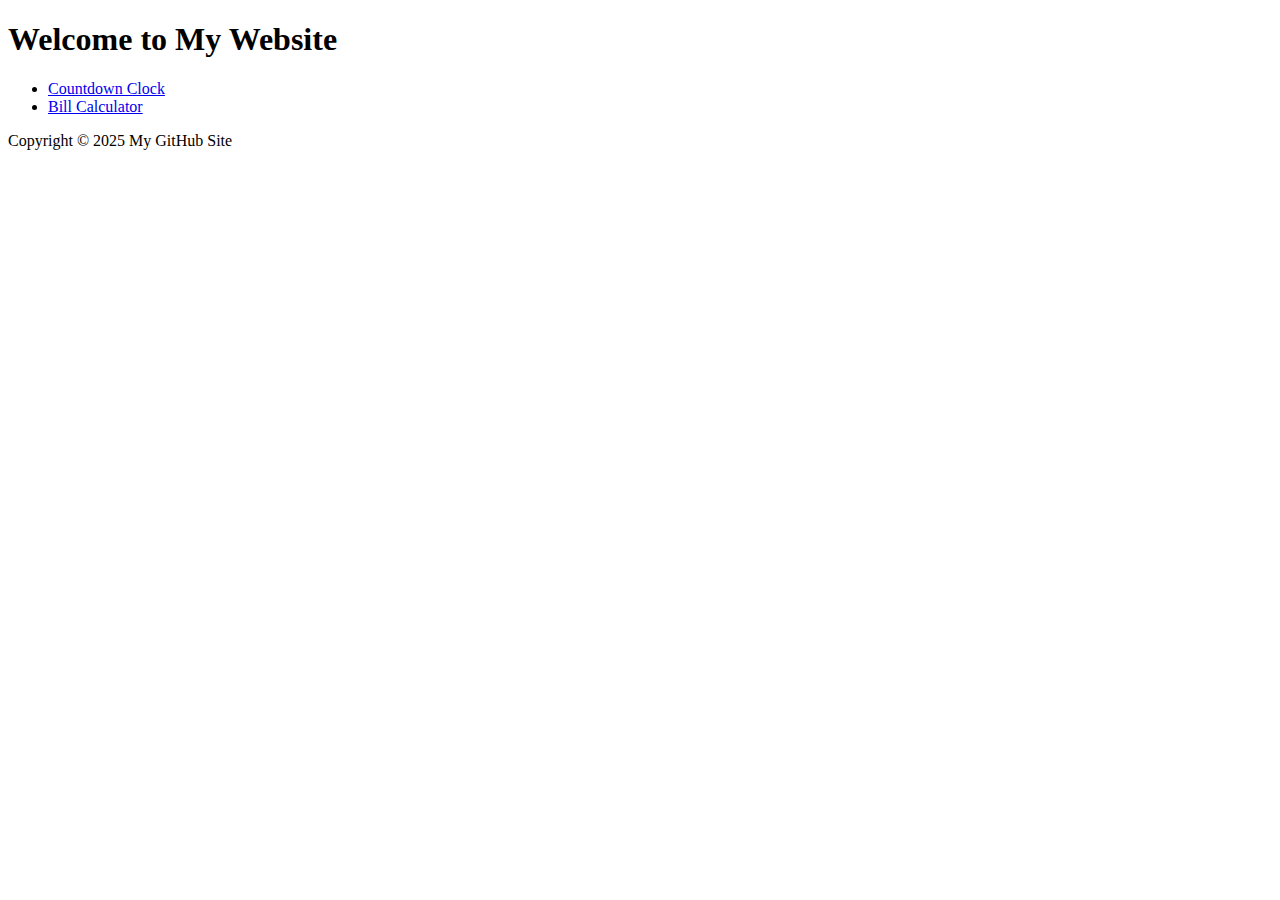
==== index.html @ 9ac1d04a "Create index.html" ====
<!DOCTYPE html>
<html lang="en">
<head>
  <meta charset="UTF-8">
  <meta name="viewport" content="width=device-width, initial-scale=1.0">
  <title>My GitHub Site</title>
  <link rel="stylesheet" href="css/styles.css">
</head>
<body>
  <header>
    <h1>Welcome to My Website</h1>
  </header>
  <main>
    <nav>
      <ul>
        <li><a href="countdown.html">Countdown Clock</a></li>
        <li><a href="bill-calculator.html">Bill Calculator</a></li>
      </ul>
    </nav>
  </main>
  <footer>
    <p>Copyright © 2025 My GitHub Site</p>
  </footer>
</body>
</html>
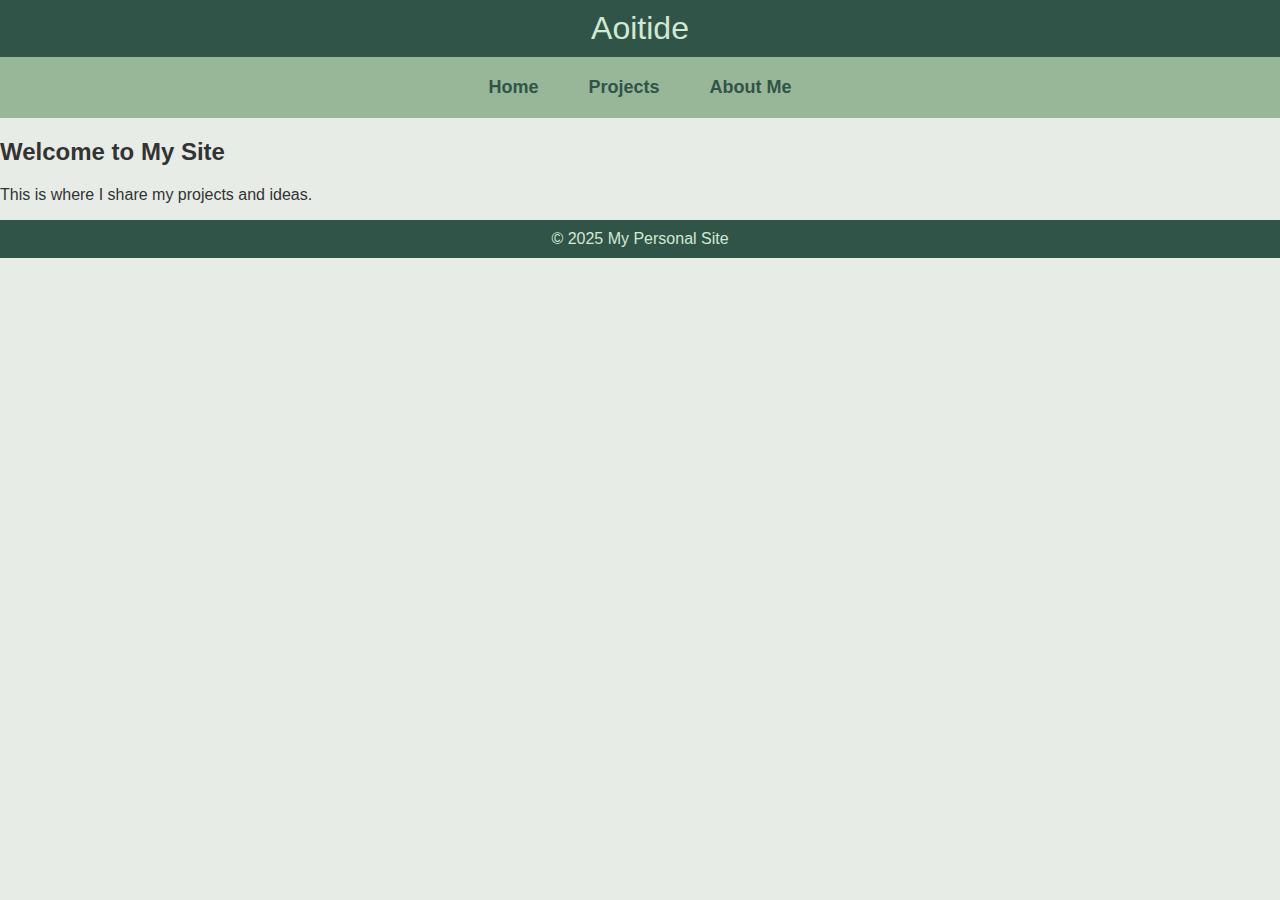
==== commit 34920d89: "Update index.html" ====
--- a/index.html
+++ b/index.html
@@ -2,24 +2,41 @@
 <html lang="en">
 <head>
   <meta charset="UTF-8">
-  <meta name="viewport" content="width=device-width, initial-scale=1.0">
-  <title>My GitHub Site</title>
-  <link rel="stylesheet" href="css/styles.css">
+  <meta name="viewport" content="width=device-width, initial-scale=1">
+  <link rel="stylesheet" href="styles.css">
+  <title>Home Page</title>
 </head>
 <body>
+
+  <!-- Header Section -->
   <header>
-    <h1>Welcome to My Website</h1>
+    <h1>Aoitide</h1>
   </header>
-  <main>
-    <nav>
-      <ul>
-        <li><a href="countdown.html">Countdown Clock</a></li>
-        <li><a href="bill-calculator.html">Bill Calculator</a></li>
-      </ul>
-    </nav>
-  </main>
+
+  <!-- Navigation Menu -->
+  <nav>
+    <ul>
+      <li><a href="#home">Home</a></li>
+      <li><a href="#projects">Projects</a>
+        <ul>
+          <li><a href="bill-calculator.html">Bill Calculator</a></li>
+          <li><a href="countdown.html">Countdown Clock</a></li>
+        </ul>
+      </li>
+      <li><a href="aboutme.html">About Me</a></li>
+    </ul>
+  </nav>
+
+  <!-- Main Content -->
+  <div class="main-content">
+    <h2>Welcome to My Site</h2>
+    <p>This is where I share my projects and ideas.</p>
+  </div>
+
+  <!-- Footer Section -->
   <footer>
-    <p>Copyright © 2025 My GitHub Site</p>
+    <p>&copy; 2025 My Personal Site</p>
   </footer>
+
 </body>
 </html>
--- a/styles.css
+++ b/styles.css
@@ -0,0 +1,98 @@
+/* General Styles */
+body {
+  font-family: 'Roboto', sans-serif;
+  background-color: #e7ece7;
+  color: #333;
+  margin: 0;
+  padding: 0;
+}
+
+/* Header and Footer Styles */
+header, footer {
+  background-color: #315449; /* Dark green */
+  color: #D1E8D1; /* Light green */
+  padding: 10px 0;
+  text-align: center;
+}
+
+header h1, footer p {
+  font-family: 'Roboto', sans-serif;
+  margin: 0;
+  font-weight: normal;
+}
+
+/* Navbar Styles */
+nav {
+  background-color: #98b798; /* Light green */
+  padding: 10px 0;
+}
+
+nav ul {
+  list-style: none;
+  padding: 0;
+  margin: 0;
+  display: flex;
+  justify-content: center;
+}
+
+nav li {
+  margin: 0 15px;
+  position: relative;
+}
+
+nav a {
+  color: #315449; /* Dark green */
+  text-decoration: none;
+  font-weight: bold;
+  font-size: 18px;
+  display: block;
+  padding: 10px;
+}
+
+nav a:hover {
+  background-color: #D1E8D1; /* Light green on hover */
+}
+
+/* Dropdown Menu */
+nav li:hover > ul {
+  display: block;
+}
+
+nav ul ul {
+  display: none;
+  position: absolute;
+  top: 100%;
+  left: 0;
+  background-color: #315449; /* Dark green */
+  padding: 10px;
+  box-shadow: 0px 4px 8px rgba(0, 0, 0, 0.2);
+}
+
+nav ul ul li {
+  width: 200px;
+}
+
+nav ul ul li a {
+  color: #e7ece7; /* Light color for dropdown links */
+}
+
+nav ul ul li a:hover {
+  background-color: #98b798; /* Lighter green for hover */
+}
+
+/* Add a smooth transition for hover */
+nav a, nav ul ul li a {
+  transition: background-color 0.3s ease;
+}
+
+/* Responsive Design */
+@media (max-width: 768px) {
+  nav ul {
+    flex-direction: column;
+    align-items: center;
+  }
+
+  nav li {
+    margin: 5px 0;
+  }
+}
